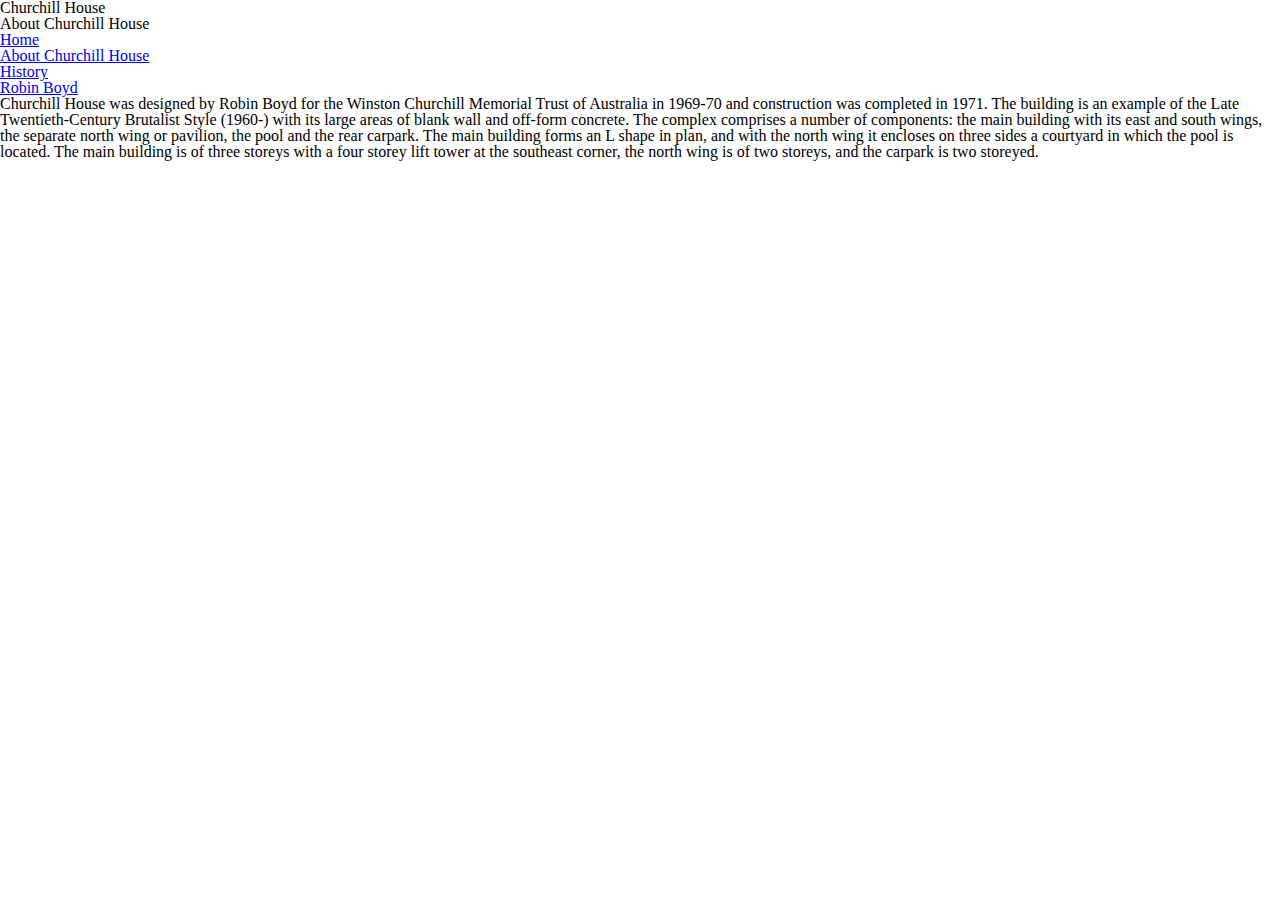
==== about.html @ 70473e95 "all content finalised" ====
<!DOCTYPE html>

<html>
 
    <head>
        <title>About Churchill House</title>
        <link rel="stylesheet" href="assets/css/reset.css">
    </head>
    
    <body>
        
        <h1>Churchill House</h1>
        
        <h2>About Churchill House</h2>
        
        <nav>
        <ul>
            <li><a href="index.html">Home</a></li> 
            <li><a href="about.html">About Churchill House</a></li>
            <li><a href="history.html">History</a></li>
            <li><a href="robinboyd.html">Robin Boyd</a></li>
        </ul>
        </nav>
        
        <p>
        Churchill House was designed by Robin Boyd for the Winston Churchill Memorial Trust of Australia in 1969-70 and construction was completed in 1971. The building is an example of the Late Twentieth-Century Brutalist Style (1960-) with its large areas of blank wall and off-form concrete.

        The complex comprises a number of components: the main building with its east and south wings, the separate north wing or pavilion, the pool and the rear carpark. The main building forms an L shape in plan, and with the north wing it encloses on three sides a courtyard in which the pool is located. The main building is of three storeys with a four storey lift tower at the southeast corner, the north wing is of two storeys, and the carpark is two storeyed.
        </p>
                
    </body>
    
</html>
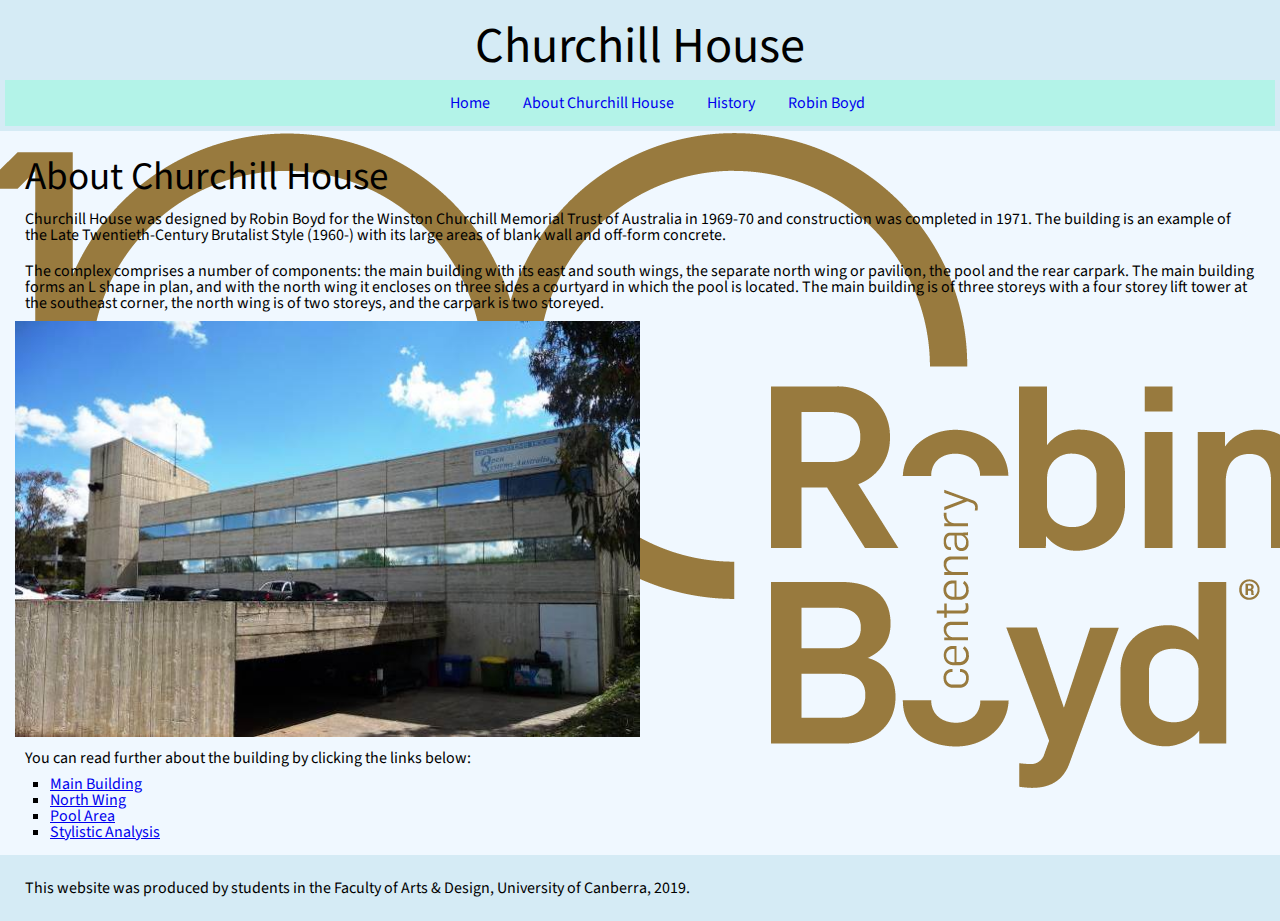
==== commit ee4e698a: "Finished" ====
--- a/about.html
+++ b/about.html
@@ -5,13 +5,13 @@
     <head>
         <title>About Churchill House</title>
         <link rel="stylesheet" href="assets/css/reset.css">
+        <link rel="stylesheet" href="assets/css/styles.css">
     </head>
     
     <body>
         
+        <header>
         <h1>Churchill House</h1>
-        
-        <h2>About Churchill House</h2>
         
         <nav>
         <ul>
@@ -21,13 +21,34 @@
             <li><a href="robinboyd.html">Robin Boyd</a></li>
         </ul>
         </nav>
+            
+        </header>
         
-        <p>
-        Churchill House was designed by Robin Boyd for the Winston Churchill Memorial Trust of Australia in 1969-70 and construction was completed in 1971. The building is an example of the Late Twentieth-Century Brutalist Style (1960-) with its large areas of blank wall and off-form concrete.
+        <main>
 
-        The complex comprises a number of components: the main building with its east and south wings, the separate north wing or pavilion, the pool and the rear carpark. The main building forms an L shape in plan, and with the north wing it encloses on three sides a courtyard in which the pool is located. The main building is of three storeys with a four storey lift tower at the southeast corner, the north wing is of two storeys, and the carpark is two storeyed.
-        </p>
-                
+            <h2>About Churchill House</h2>
+
+            <p>
+            Churchill House was designed by Robin Boyd for the Winston Churchill Memorial Trust of Australia in 1969-70 and construction was completed in 1971. The building is an example of the Late Twentieth-Century Brutalist Style (1960-) with its large areas of blank wall and off-form concrete.</p>
+
+            <p>The complex comprises a number of components: the main building with its east and south wings, the separate north wing or pavilion, the pool and the rear carpark. The main building forms an L shape in plan, and with the north wing it encloses on three sides a courtyard in which the pool is located. The main building is of three storeys with a four storey lift tower at the southeast corner, the north wing is of two storeys, and the carpark is two storeyed.
+            </p>
+
+            <img src="assets/images/houseimg1.jpg" alt = "Churchill House">
+
+            <p>You can read further about the building by clicking the links below:</p>
+            <ul>
+                <li><a href="mainbuilding.html">Main Building</a></li>
+                <li><a href="northwing.html">North Wing</a></li>
+                <li><a href="poolarea.html">Pool Area</a></li>
+                <li><a href="stylisticanalysis.html">Stylistic Analysis</a></li>
+            </ul> 
+        </main>
+            
+        <footer>
+            <p>This website was produced by students in the Faculty of Arts & Design, University of Canberra, 2019.</p>
+        </footer>
+        
     </body>
     
 </html>--- a/assets/css/styles.css
+++ b/assets/css/styles.css
@@ -0,0 +1,77 @@
+@import url('https://fonts.googleapis.com/css?family=Noto+Sans+JP|Source+Sans+Pro&display=swap');
+
+body {
+    font-family: 'Source Sans Pro';
+    background-color : aliceblue;
+    background-image:url(boyd-logo.png);
+    background-repeat: no-repeat;
+    background-position: center;
+}
+
+header {
+    padding:5px;
+    background-color: rgba(	173,216,230,0.4);
+}
+
+nav{
+    align-self: center;
+    padding:15px;
+    background-color: rgba(	127, 255, 212,0.4);
+    text-align: center;
+}
+
+nav ul li {
+    display: inline;
+    padding: 10px 15px;
+}
+
+nav ul li a {
+    text-decoration: none;
+}
+nav ul li:hover{
+    background-color:rgba(173,216,230,0.8);
+}
+
+main {
+    padding: 15px;
+}
+
+h1 {
+    font-size: 45px;
+    text-align: center;
+    padding: 15px;
+    font-family: 'Noto Sans JP';
+}
+
+h2 {
+    font-size: 35px;
+    padding: 10px;
+    font-family: 'Noto Sans JP';
+}
+
+h3 {
+    font-size: 25px;
+    padding: 10px;
+    font-family: 'Noto Sans JP';
+}
+
+p {
+    padding: 10px;
+    justify-content: space-around;
+}
+
+img {
+    max-width:50%;
+    height: auto;
+    : center;
+}
+
+ul {
+    list-style-type: square;
+    margin-left: 35px;
+}
+
+footer {
+    padding:15px;
+    background-color: rgba(	173,216,230,0.4);
+}